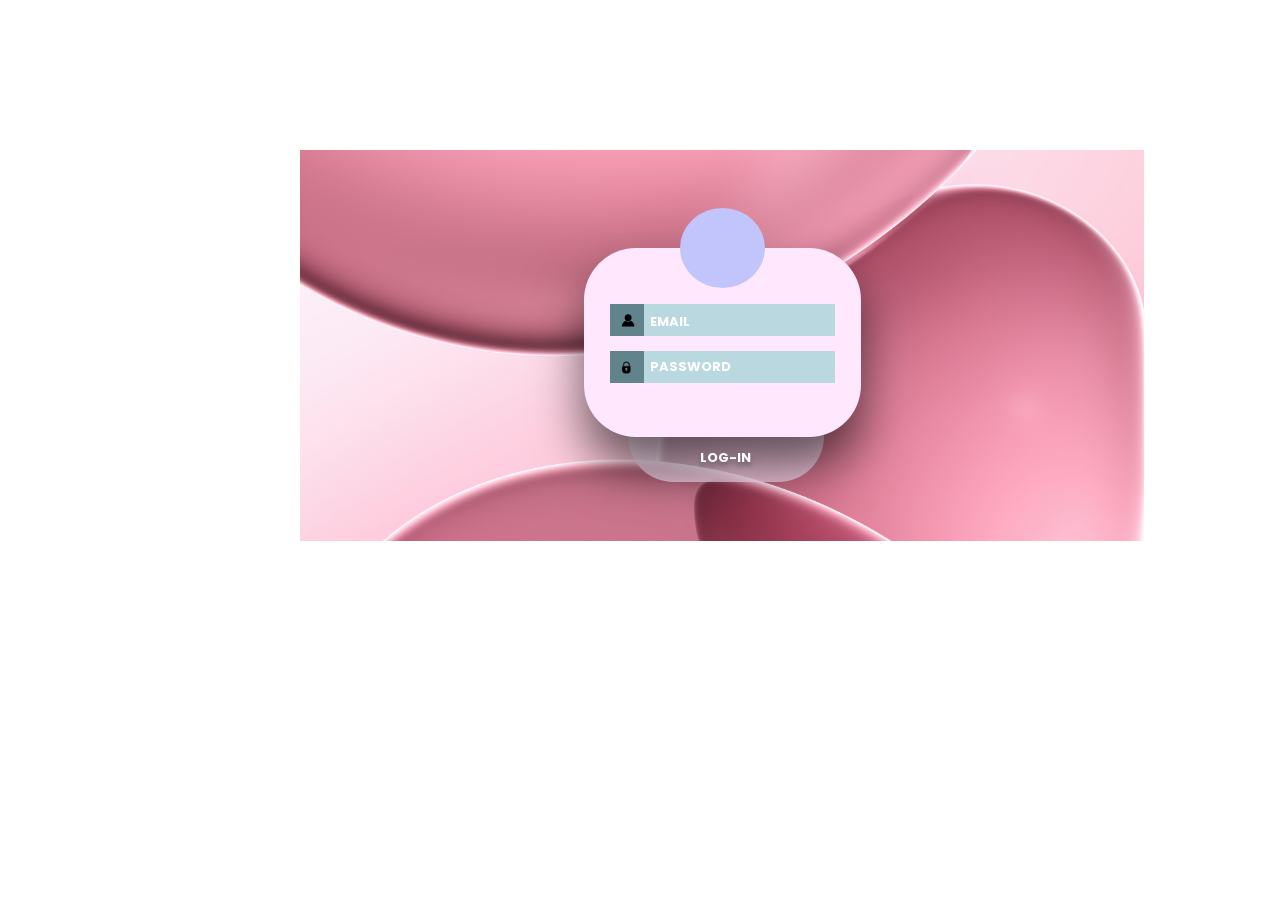
==== Front_End/Login_Page/index.html @ eb9ba40a "Updated Front ENd" ====
<!DOCTYPE html>
<html>
<head>
    <link href="https://fonts.googleapis.com/css?family=Poppins&display=swap" rel="stylesheet" /><link href="./css/main.css" rel="stylesheet" />
    <title>Document</title>
</head>
    <body>
        <div class="v17_142">
            <div class="v2_80">
                </div>
            <div class="v2_75">
                </div>
            <div class="v2_81">
                </div>
            <div class="v2_82">
                </div>
            <div class="v2_83">
                </div>
            <div class="v2_84">
                </div>
            <div class="v2_85">
                </div>
            <div class="name">
                </div>
            <div class="v2_87">
                </div>
            <div class="v2_88">
                </div>
            <span class="v2_89" role="button">LOG-IN</span>
            <span class="v2_90" contenteditable="true">EMAIL</span>
            <span class="v2_91" contenteditable="true">PASSWORD</span>
        </div>
    </body>
</html>
---- Front_End/Login_Page/css/main.css ----
* {
  box-sizing: border-box;
}
body {
  font-size: 14px;
}
.v17_142 {
  width: 844px;
  height: 391px;
  background: url("../images/v2_111.png");
  background-repeat: no-repeat;
  background-position: center center;
  background-size: cover;
  opacity: 1;
  position: absolute;
  top: 150px;
  left: 300px;
  overflow: hidden;
}
.v2_80 {
  width: 196px;
  height: 91px;
  background: rgba(255,232,254,1);
  opacity: 0.699999988079071;
  position: absolute;
  top: 241px;
  left: 328px;
  border-top-left-radius: 52px;
  border-top-right-radius: 52px;
  border-bottom-left-radius: 52px;
  border-bottom-right-radius: 52px;
  overflow: hidden;
}
.v2_75 {
  width: 277px;
  height: 189px;
  background: rgba(255,232,254,1);
  opacity: 1;
  position: absolute;
  top: 98px;
  left: 284px;
  border-top-left-radius: 52px;
  border-top-right-radius: 52px;
  border-bottom-left-radius: 52px;
  border-bottom-right-radius: 52px;
  box-shadow: 0px 30px 50px rgba(0, 0, 0, 0.6000000238418579);
  overflow: hidden;
}
.v2_81 {
  width: 85px;
  height: 80px;
  background: rgba(193,197,252,1);
  opacity: 1;
  position: absolute;
  top: 58px;
  left: 380px;
  border-radius: 50%;
}
.v2_82 {
  width: 225px;
  height: 32px;
  background: url("../images/v2_82.png");
  background-repeat: no-repeat;
  background-position: center center;
  background-size: cover;
  opacity: 1;
  position: absolute;
  top: 154px;
  left: 310px;
  overflow: hidden;
}
.v2_83 {
  width: 34px;
  height: 32px;
  background: rgba(97,131,140,1);
  opacity: 1;
  position: absolute;
  top: 154px;
  left: 310px;
  overflow: hidden;
}
.v2_84 {
  width: 225px;
  height: 32px;
  background: url("../images/v2_84.png");
  background-repeat: no-repeat;
  background-position: center center;
  background-size: cover;
  opacity: 1;
  position: absolute;
  top: 201px;
  left: 310px;
  overflow: hidden;
}
.v2_85 {
  width: 34px;
  height: 32px;
  background: rgba(97,131,140,1);
  opacity: 1;
  position: absolute;
  top: 201px;
  left: 310px;
  overflow: hidden;
}
.name {
  color: #fff;
}
.v2_87 {
  width: 17px;
  height: 15px;
  background: url("../images/v2_87.png");
  background-repeat: no-repeat;
  background-position: center center;
  background-size: cover;
  opacity: 1;
  position: absolute;
  top: 162px;
  left: 319px;
  overflow: hidden;
}
.v2_88 {
  width: 23px;
  height: 23px;
  background: url("../images/v2_88.png");
  background-repeat: no-repeat;
  background-position: center center;
  background-size: cover;
  opacity: 1;
  position: absolute;
  top: 205px;
  left: 315px;
  overflow: hidden;
}
.v2_89 {
  width: 66px;
  color: rgba(255,255,255,1);
  position: absolute;
  top: 298px;
  left: 392px;
  text-shadow: 0px 4px 4px rgba(0, 0, 0, 0.25);
  font-family: Poppins;
  font-weight: Bold;
  font-size: 13px;
  opacity: 1;
  text-align: center;
}
.v2_90 {
  width: 170px;
  color: rgba(255,255,255,1);
  position: absolute;
  top: 162px;
  left: 350px;
  font-family: Poppins;
  font-weight: Bold;
  font-size: 13px;
  opacity: 1;
  text-align: left;
}
.v2_91 {
  width: 170px;
  color: rgba(255,255,255,1);
  position: absolute;
  top: 207px;
  left: 350px;
  font-family: Poppins;
  font-weight: Bold;
  font-size: 13px;
  opacity: 1;
  text-align: left;
}
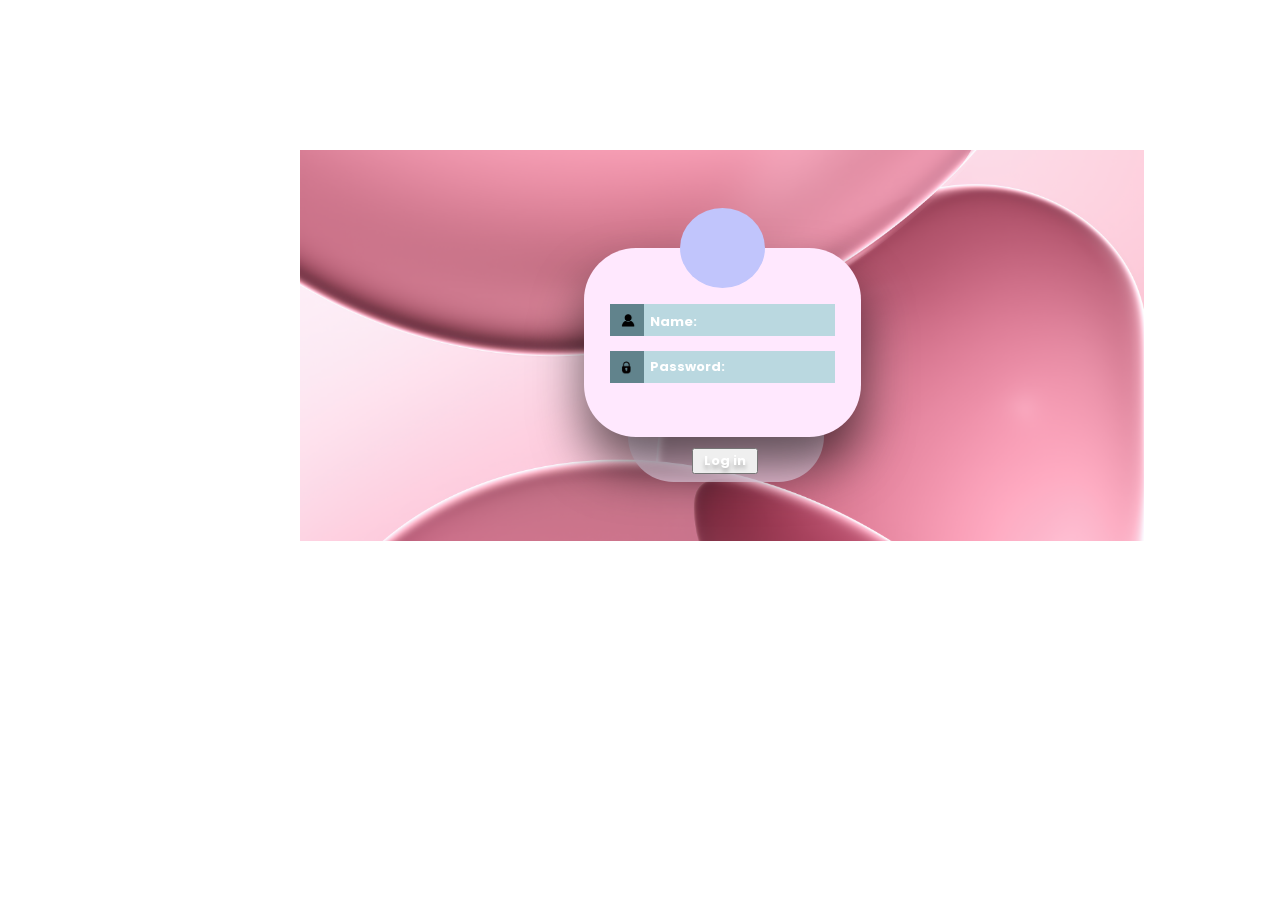
==== commit e99f6abe: "Updatd Website" ====
--- a/Front_End/Login_Page/index.html
+++ b/Front_End/Login_Page/index.html
@@ -13,7 +13,7 @@
             <div class="v2_81">
                 </div>
             <div class="v2_82">
-                </div>
+                </div>  
             <div class="v2_83">
                 </div>
             <div class="v2_84">
@@ -26,9 +26,11 @@
                 </div>
             <div class="v2_88">
                 </div>
-            <span class="v2_89" role="button">LOG-IN</span>
-            <span class="v2_90" contenteditable="true">EMAIL</span>
-            <span class="v2_91" contenteditable="true">PASSWORD</span>
+            <button class="v2_89" onclick="authenticate()" type="button">Log in</button>
+            <label id="editableLabel" contenteditable = "true" class="v2_90" for="fname">Name:</label>
+            <label oninput="maskText(this)" autocomplete="off" id="editableLabel2" contenteditable="true"  class="v2_91" for="lname">Password:</label>
         </div>
+        <script src="script.js"></script>
     </body>
-</html>+</html>
+
--- a/Front_End/Login_Page/css/main.css
+++ b/Front_End/Login_Page/css/main.css
@@ -92,6 +92,9 @@
   left: 310px;
   overflow: hidden;
 }
+
+
+
 .v2_85 {
   width: 34px;
   height: 32px;
@@ -167,4 +170,5 @@
   font-size: 13px;
   opacity: 1;
   text-align: left;
+  
 }
